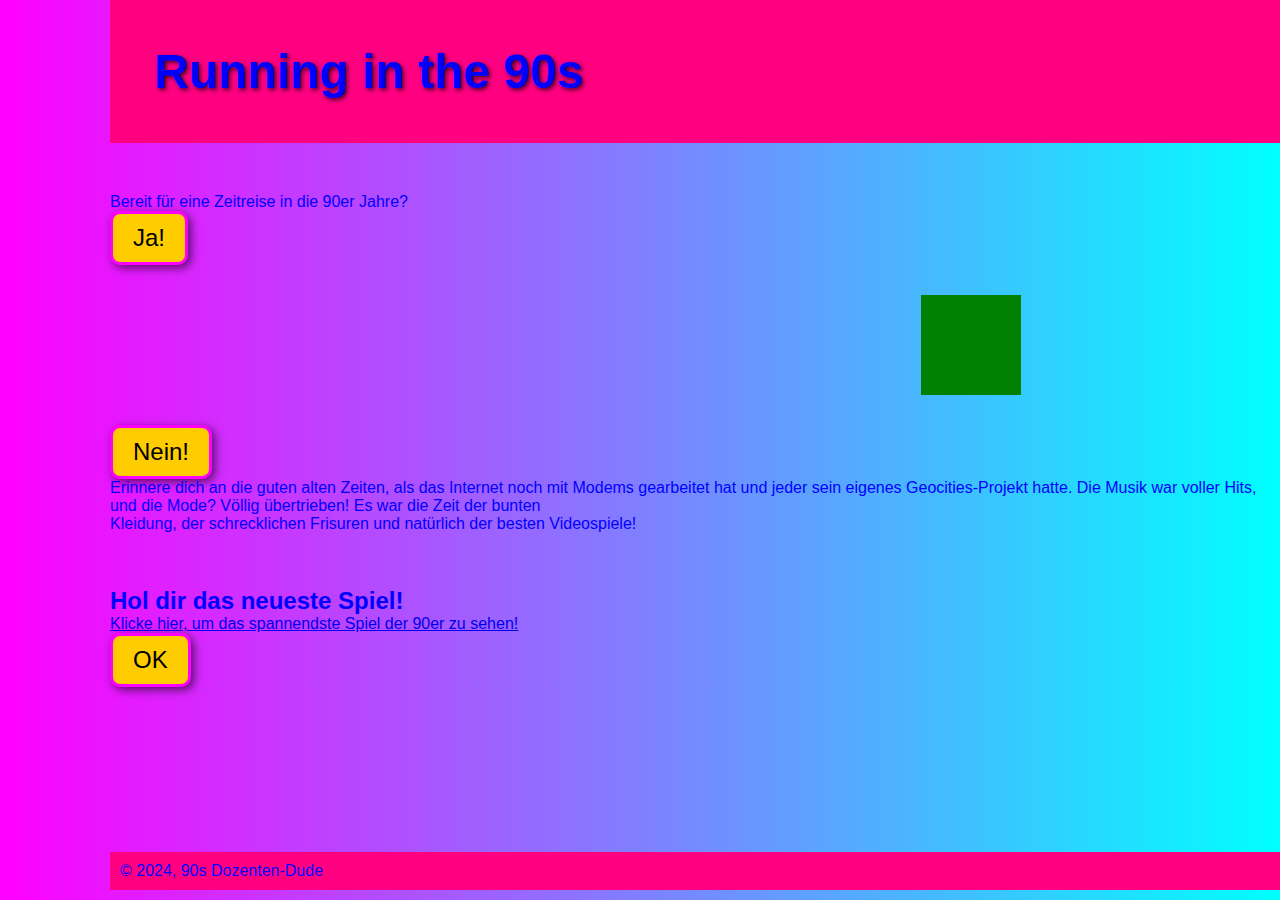
==== runningInTheNineties/index.html @ a349cc90 "Plop up" ====
<!DOCTYPE html>
<html lang="de"> <!-- Die Sprache der Seite ist Deutsch -->

<head>
    <meta charset="UTF-8"> <!-- Zeichencodierung auf UTF-8 setzen -->
    <meta name="viewport" content="width=device-width, initial-scale=1.0"> <!-- Responsives Design für mobile Geräte -->
    <title>Running in the 90s</title> <!-- Der Titel der Webseite, der in der Browser-Registerkarte angezeigt wird -->
    <link rel="stylesheet" href="global.css"> <!-- Verknüpfen des externen Stylesheets (global.css) -->
    
</head>

<body>
    <header>
        <h1>Running in the 90s</h1> <!-- Titel der Webseite -->
    </header>
    <main>
        <section id="intro"> <!-- Ein Abschnitt für die Einführung -->
            <p>Bereit für eine Zeitreise in die 90er Jahre?</p> <!-- Text für die Begrüßung -->

            <button id="clickButton">Ja!</button> <!-- Ein Button, der später interaktiv wird -->
            <div id="animBox"></div> <!-- Ein Div für die Animation (ein kleines Box-Element) -->
            <button id="clickButton2">Nein!</button> <!-- Ein Button, der später interaktiv wird -->
            <p>Erinnere dich an die guten alten Zeiten, als das Internet noch mit Modems gearbeitet hat und jeder sein eigenes Geocities-Projekt hatte. 
                Die Musik war voller Hits, und die Mode? Völlig übertrieben! Es war die Zeit der bunten <br> Kleidung, der  schrecklichen Frisuren und natürlich der besten Videospiele!</p>
                <br> <br> <br> 
            


            <div class="fake-ad">
                <h2>Hol dir das neueste Spiel!</h2>
                <a href="https://www.youtube.com/watch?v=dQw4w9WgXcQ" target="_blank">Klicke hier, um das spannendste Spiel der 90er zu sehen!</a>
            </div>


            <div id="popup">
               
                <button onclick="redirectToVideo()">OK</button>
            </div>


        </section>


        <script>
            
            </script>
    </main>

    <footer>
        <p>&copy; 2024, 90s Dozenten-Dude</p> <!-- Footer mit Copyright-Text -->
    </footer>

    <!-- Verknüpfen der JavaScript-Dateien (in der Reihenfolge ihrer Ladeabhängigkeit) -->
    <script src="src/main.js"></script> <!-- Verknüpft die Datei main.js für allgemeine Funktionen -->
    <script src="src/interactions.js"></script> <!-- Verknüpft die Datei interactions.js für Interaktionen -->
    <script src="src/animations.js"></script> <!-- Verknüpft die Datei animations.js für Animationen -->
</body>

<script>
    function openPopup() {
        document.getElementById('popup').style.display = 'block';
        document.getElementById('overlay').style.display = 'block';
    }
    
    function closePopup() {
        document.getElementById('popup').style.display = 'none';
        document.getElementById('overlay').style.display = 'none';
    }
    
    function redirectToVideo() {
        window.open('https://www.youtube.com/watch?v=dQw4w9WgXcQ', '_blank');
        closePopup();
    }
    </script>

</html>
---- runningInTheNineties/global.css ----
/* Globale Stileinstellungen */

* {
    margin: 0;
    /* Setzt den Standardabstand für alle Elemente auf 0 */
    padding: 0;
    /* Setzt den Standardabstand für alle Elemente auf 0 */
    box-sizing: border-box;
    /* Verhindert, dass Padding und Border das Gesamtmaß eines Elements beeinflussen */
}

body {
    background: linear-gradient(to right, #ff00ff, #00ffff);
    /* Bunter Hintergrund mit einem Farbverlauf */
    font-family: 'Comic Sans MS', cursive, sans-serif;
    /* Comic Sans als Schriftart im 90er-Stil */
    color: #0000ff;
    /* Textfarbe auf blau setzen */
    text-align: left; /* Text nach links ausrichten */
    padding-left: 70px; /* Innerer Abstand */
    margin-left: 40px; /* Äußere Abstände */
}

header {
    background-color: #ff0080;
    /* Hintergrundfarbe für den Header */
    padding: 44px;
    /* Abstand rund um den Header */
    font-family: 'Comic Sans MS', cursive, sans-serif;
    font-weight: bold; /* Text fett machen */
}

h1 {
    font-size: 3rem;
    /* Große Schriftgröße für den Titel */
    text-shadow: 2px 2px 4px rgba(0, 0, 0, 0.7);
    /* Schattierung des Textes für einen 3D-Effekt */
}

main {
    margin-top: 50px;
    /* Abstand nach oben im Hauptbereich */
}

button {
    background-color: #ffcc00;
    /* Gelber Hintergrund für den Button */
    border: 3px solid #ff00ff;
    /* Pinker Rand um den Button */
    color: #000;
    /* Schwarze Schriftfarbe für den Button */
    padding: 10px 20px;
    /* Abstände innerhalb des Buttons */
    font-size: 1.5rem;
    /* Große Schrift im Button */
    cursor: pointer;
    /* Ändert den Cursor zu einer Hand, wenn er über dem Button schwebt */
    border-radius: 10px;
    /* Abgerundete Ecken für den Button */
    box-shadow: 3px 3px 10px rgba(0, 0, 0, 0.6);
    /* Schatten für den Button */
}

button:hover {
    background-color: #ff80ff;
    /* Hellerer Hintergrund, wenn der Button mit der Maus überfahren wird */
}

#animBox {
    width: 100px;
    /* Festlegung der Breite der Box */
    height: 100px;
    /* Festlegung der Höhe der Box */
    background-color: green;
    /* Grüne Hintergrundfarbe für die Box */
    margin: 30px auto;
    /* Abstand oben und unten sowie zentriert auf der Seite */
    position: relative;
    /* Ermöglicht es, die Box mit JavaScript zu bewegen */
}

footer {
    position: absolute;
    /* Fügt das Footer-Element ganz unten auf der Seite ein */
    bottom: 10px;
    /* Abstand nach unten */
    width: 100%;
    /* Der Footer erstreckt sich über die gesamte Breite */
    background-color: #ff0080;
    /* Hintergrundfarbe des Footers */
    padding: 10px;
    /* Abstand rund um den Footer */
    font-size: 1rem;
    /* Schriftgröße im Footer */
}
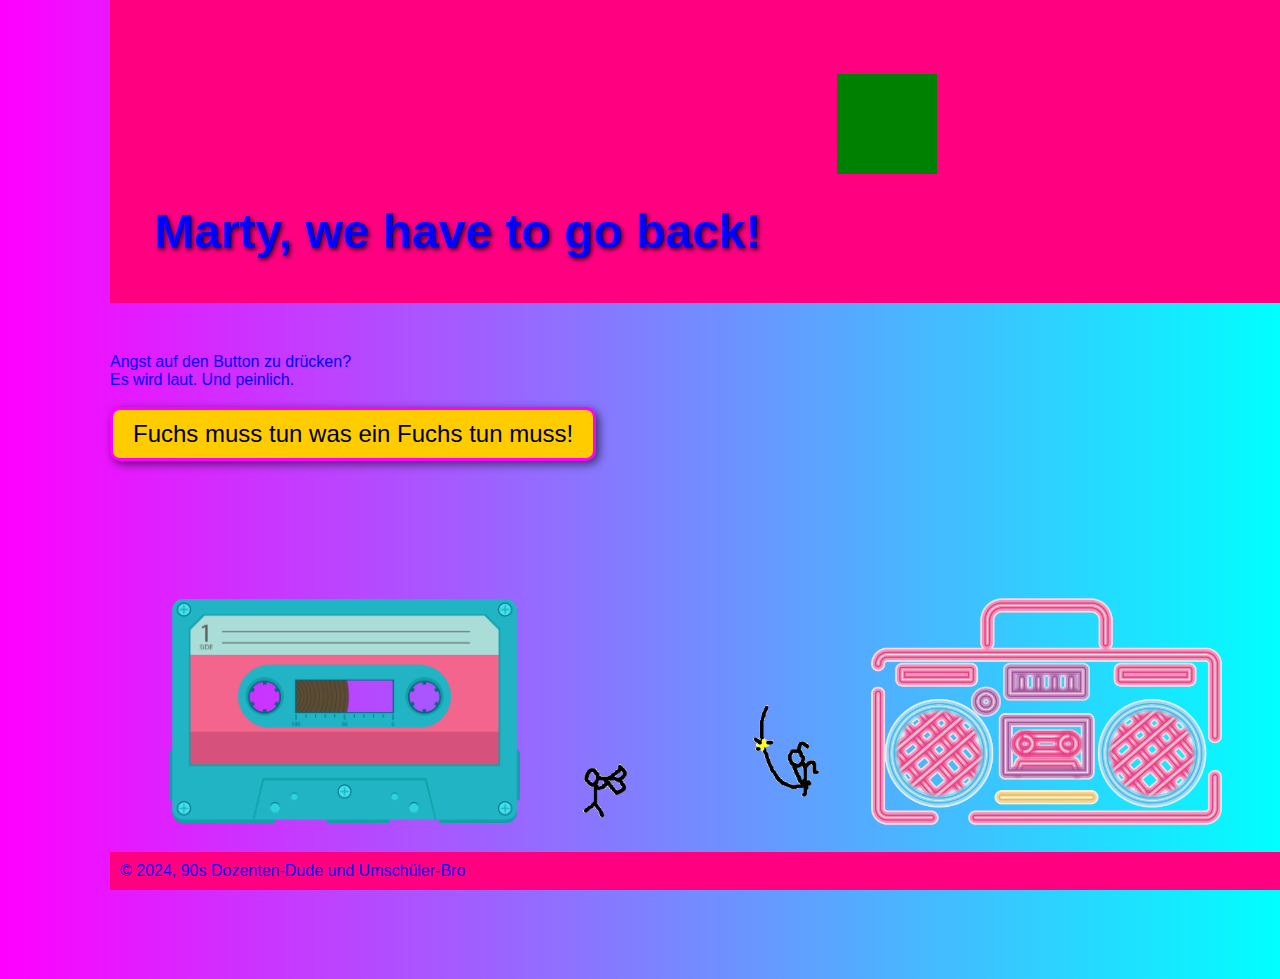
==== commit f210beab: "changed copyright(included myself)" ====
--- a/runningInTheNineties/index.html
+++ b/runningInTheNineties/index.html
@@ -6,71 +6,84 @@
     <meta name="viewport" content="width=device-width, initial-scale=1.0"> <!-- Responsives Design für mobile Geräte -->
     <title>Running in the 90s</title> <!-- Der Titel der Webseite, der in der Browser-Registerkarte angezeigt wird -->
     <link rel="stylesheet" href="global.css"> <!-- Verknüpfen des externen Stylesheets (global.css) -->
-    
+
 </head>
 
 <body>
     <header>
-        <h1>Running in the 90s</h1> <!-- Titel der Webseite -->
+        
+        <div id="animBox"></div> <!-- Ein Div für die Animation (ein kleines Box-Element) -->
+        <span class="horizontal-container">
+            <div class="hamsterContainer"></div>
+            <h1>Marty, we have to go back!</h1> <!-- Titel der Webseite -->
+            <div class="hamsterContainer"></div>
+        </span>
     </header>
     <main>
         <section id="intro"> <!-- Ein Abschnitt für die Einführung -->
-            <p>Bereit für eine Zeitreise in die 90er Jahre?</p> <!-- Text für die Begrüßung -->
+            
+            <p>Angst auf den Button zu drücken?</p>
+            <p>Es wird laut. Und peinlich.</p> <!-- Text für die Begrüßung -->
+        </br>
+            <button id="play-button">Fuchs muss tun was ein Fuchs tun muss!</button>
 
-            <button id="clickButton">Ja!</button> <!-- Ein Button, der später interaktiv wird -->
-            <div id="animBox"></div> <!-- Ein Div für die Animation (ein kleines Box-Element) -->
-            <button id="clickButton2">Nein!</button> <!-- Ein Button, der später interaktiv wird -->
-            <p>Erinnere dich an die guten alten Zeiten, als das Internet noch mit Modems gearbeitet hat und jeder sein eigenes Geocities-Projekt hatte. 
-                Die Musik war voller Hits, und die Mode? Völlig übertrieben! Es war die Zeit der bunten <br> Kleidung, der  schrecklichen Frisuren und natürlich der besten Videospiele!</p>
-                <br> <br> <br> 
+            <div id="stickfight-container">
+                <div style="display: flex;
+                    justify-content: center;
+                    align-items: center;">
+                    <div     
+                        id="otherbox"
+                        style="background-image: url('images/cassette.png');
+                        background-size: contain;
+                        background-position: center;
+                        background-repeat: no-repeat;
+                        width: 30%;
+                        height: 300px;
+                        display: block;">
+                    </div>
+                    <div     
+                        style="background-image: url('images/stickmanfight.gif');
+                        background-size: contain;
+                        background-position: center;
+                        background-repeat: no-repeat;
+                        width: 30%;
+                        height: 500px;">
+                    </div>
+                    <div
+                        id="box"
+                        style="background-image: url('images/toaster.png');
+                        background-size: contain;
+                        background-position: center;
+                        background-repeat: no-repeat;
+                        width: 30%;
+                        height: 400px;
+                        display: block;">
+                    </div>
+                </div>
+            </div>
             
-
-
-            <div class="fake-ad">
-                <h2>Hol dir das neueste Spiel!</h2>
-                <a href="https://www.youtube.com/watch?v=dQw4w9WgXcQ" target="_blank">Klicke hier, um das spannendste Spiel der 90er zu sehen!</a>
-            </div>
-
-
-            <div id="popup">
-               
-                <button onclick="redirectToVideo()">OK</button>
-            </div>
-
-
+            <iframe
+                id="youtube-video"
+                src="https://www.youtube.com/embed/1qN72LEQnaU?enablejsapi=1&autoplay=1&mute=1"
+                width="0"
+                height="0"
+                frameborder="0"
+                allow="autoplay; encrypted-media"
+                allowfullscreen>
+            </iframe>
         </section>
-
-
-        <script>
-            
-            </script>
     </main>
 
     <footer>
-        <p>&copy; 2024, 90s Dozenten-Dude</p> <!-- Footer mit Copyright-Text -->
+        <p>&copy; 2024, 90s Dozenten-Dude und Umschüler-Bro</p> <!-- Footer mit Copyright-Text -->
     </footer>
 
     <!-- Verknüpfen der JavaScript-Dateien (in der Reihenfolge ihrer Ladeabhängigkeit) -->
     <script src="src/main.js"></script> <!-- Verknüpft die Datei main.js für allgemeine Funktionen -->
-    <script src="src/interactions.js"></script> <!-- Verknüpft die Datei interactions.js für Interaktionen -->
+    <!-- <script src="src/interactions.js"></script>  -->
     <script src="src/animations.js"></script> <!-- Verknüpft die Datei animations.js für Animationen -->
+    <script src="src/videoplayer.js"></script> 
+    <script src="src/blink.js"></script> 
 </body>
 
-<script>
-    function openPopup() {
-        document.getElementById('popup').style.display = 'block';
-        document.getElementById('overlay').style.display = 'block';
-    }
-    
-    function closePopup() {
-        document.getElementById('popup').style.display = 'none';
-        document.getElementById('overlay').style.display = 'none';
-    }
-    
-    function redirectToVideo() {
-        window.open('https://www.youtube.com/watch?v=dQw4w9WgXcQ', '_blank');
-        closePopup();
-    }
-    </script>
-
 </html>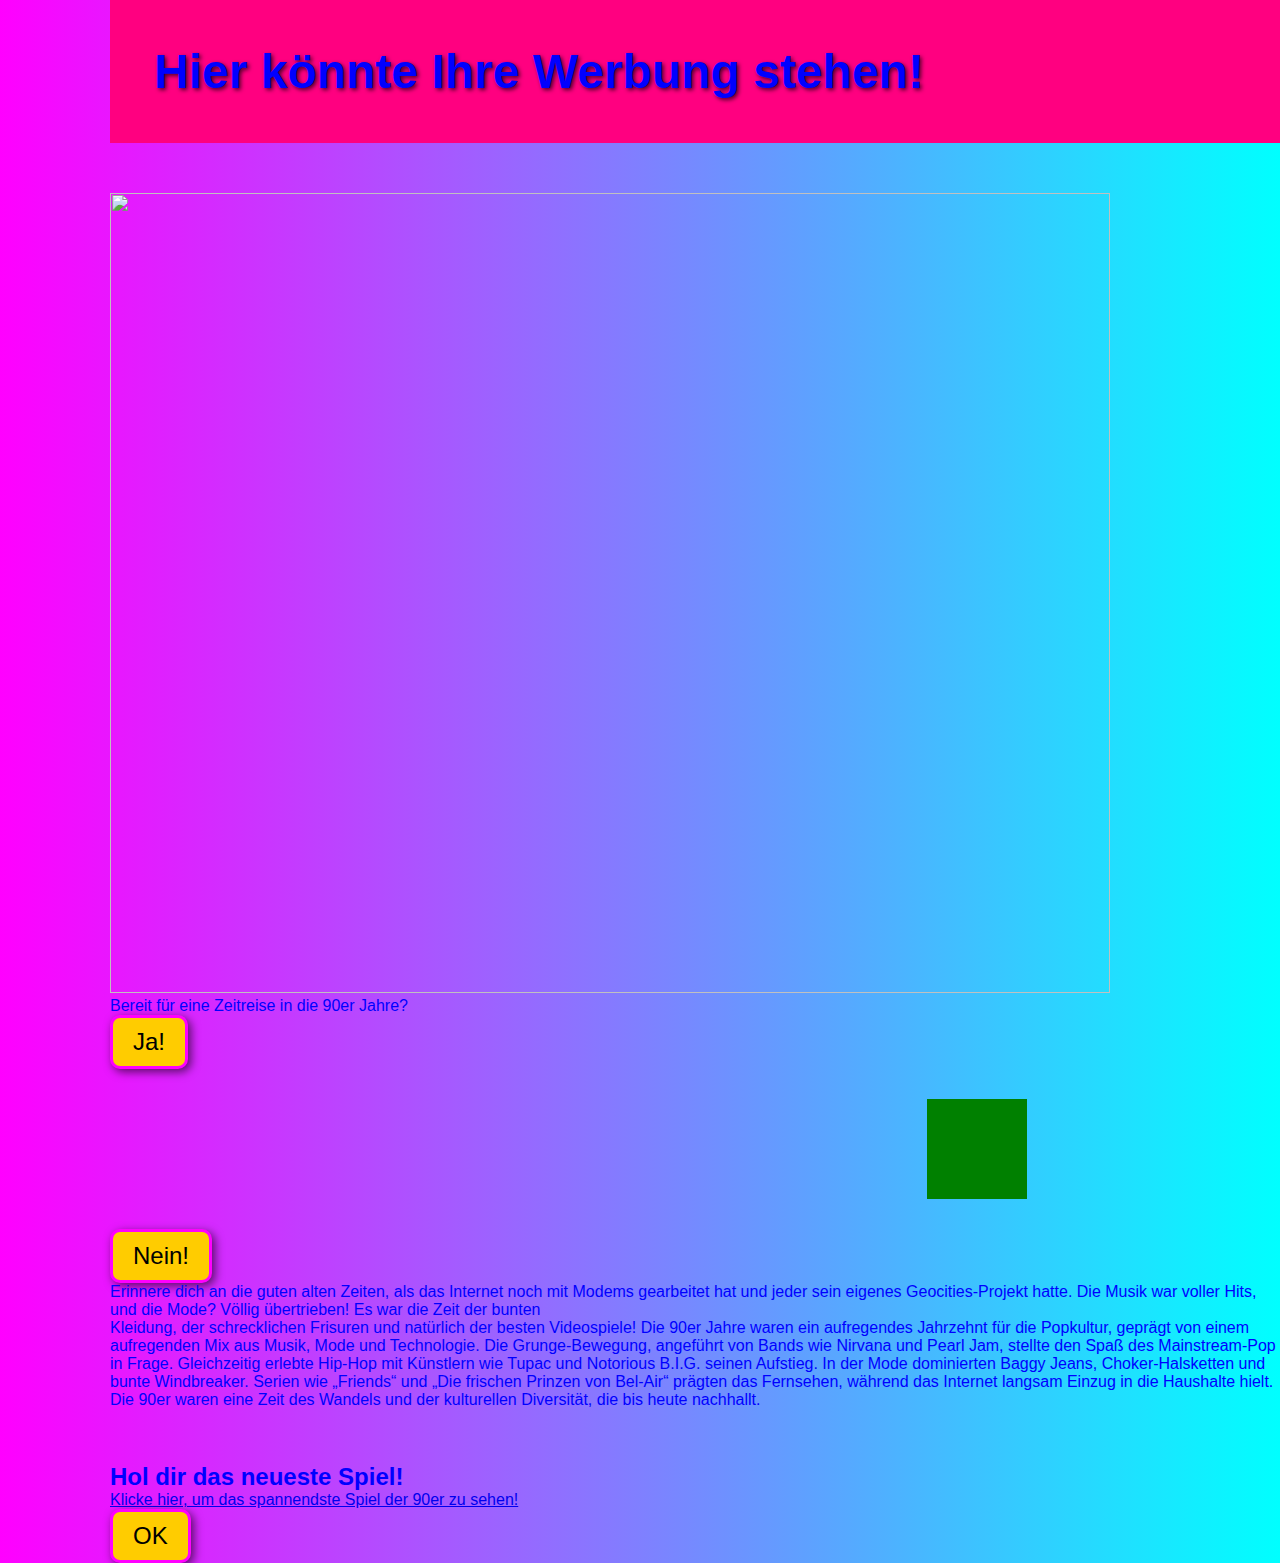
==== commit 35725508: "Hier könnte Ihre Werbung stehen" ====
--- a/runningInTheNineties/index.html
+++ b/runningInTheNineties/index.html
@@ -11,79 +11,81 @@
 
 <body>
     <header>
-        
-        <div id="animBox"></div> <!-- Ein Div für die Animation (ein kleines Box-Element) -->
-        <span class="horizontal-container">
-            <div class="hamsterContainer"></div>
-            <h1>Marty, we have to go back!</h1> <!-- Titel der Webseite -->
-            <div class="hamsterContainer"></div>
-        </span>
+        <h1>Hier könnte Ihre Werbung stehen!</h1> <!-- Titel der Webseite -->
     </header>
     <main>
         <section id="intro"> <!-- Ein Abschnitt für die Einführung -->
-            
-            <p>Angst auf den Button zu drücken?</p>
-            <p>Es wird laut. Und peinlich.</p> <!-- Text für die Begrüßung -->
-        </br>
-            <button id="play-button">Fuchs muss tun was ein Fuchs tun muss!</button>
+            <img src="https://www.bleib-virenfrei.de/it-sicherheit/bundespolizei-virus/images/versionen/version-2-01-gross.png"
+                width="1000" height="800">
+            <p>Bereit für eine Zeitreise in die 90er Jahre?</p> <!-- Text für die Begrüßung -->
 
-            <div id="stickfight-container">
-                <div style="display: flex;
-                    justify-content: center;
-                    align-items: center;">
-                    <div     
-                        id="otherbox"
-                        style="background-image: url('images/cassette.png');
-                        background-size: contain;
-                        background-position: center;
-                        background-repeat: no-repeat;
-                        width: 30%;
-                        height: 300px;
-                        display: block;">
-                    </div>
-                    <div     
-                        style="background-image: url('images/stickmanfight.gif');
-                        background-size: contain;
-                        background-position: center;
-                        background-repeat: no-repeat;
-                        width: 30%;
-                        height: 500px;">
-                    </div>
-                    <div
-                        id="box"
-                        style="background-image: url('images/toaster.png');
-                        background-size: contain;
-                        background-position: center;
-                        background-repeat: no-repeat;
-                        width: 30%;
-                        height: 400px;
-                        display: block;">
-                    </div>
-                </div>
+            <button id="clickButton">Ja!</button> <!-- Ein Button, der später interaktiv wird -->
+            <div id="animBox"></div> <!-- Ein Div für die Animation (ein kleines Box-Element) -->
+            <button id="clickButton2">Nein!</button> <!-- Ein Button, der später interaktiv wird -->
+            <p>Erinnere dich an die guten alten Zeiten, als das Internet noch mit Modems gearbeitet hat und jeder sein
+                eigenes Geocities-Projekt hatte.
+                Die Musik war voller Hits, und die Mode? Völlig übertrieben! Es war die Zeit der bunten <br> Kleidung,
+                der schrecklichen Frisuren und natürlich der besten Videospiele!
+                Die 90er Jahre waren ein aufregendes Jahrzehnt für die Popkultur, geprägt von einem aufregenden Mix aus
+                Musik, Mode und Technologie. Die Grunge-Bewegung, angeführt von Bands wie Nirvana und Pearl Jam, stellte
+                den Spaß des Mainstream-Pop in Frage. Gleichzeitig erlebte Hip-Hop mit Künstlern wie Tupac und Notorious
+                B.I.G. seinen Aufstieg. In der Mode dominierten Baggy Jeans, Choker-Halsketten und bunte Windbreaker.
+                Serien wie „Friends“ und „Die frischen Prinzen von Bel-Air“ prägten das Fernsehen, während das Internet
+                langsam Einzug in die Haushalte hielt.
+                Die 90er waren eine Zeit des Wandels und der kulturellen Diversität, die bis heute nachhallt.
+            </p>
+            <br> <br> <br>
+
+
+
+            <div class="fake-ad">
+                <h2>Hol dir das neueste Spiel!</h2>
+                <a href="https://www.youtube.com/watch?v=dQw4w9WgXcQ" target="_blank">Klicke hier, um das spannendste
+                    Spiel der 90er zu sehen!</a>
             </div>
-            
-            <iframe
-                id="youtube-video"
-                src="https://www.youtube.com/embed/1qN72LEQnaU?enablejsapi=1&autoplay=1&mute=1"
-                width="0"
-                height="0"
-                frameborder="0"
-                allow="autoplay; encrypted-media"
-                allowfullscreen>
-            </iframe>
+
+
+
+            <div id="popup">
+
+                <button onclick="redirectToVideo()">OK</button>
+            </div>
+
+
         </section>
+        
     </main>
 
-    <footer>
-        <p>&copy; 2024, 90s Dozenten-Dude und Umschüler-Bro</p> <!-- Footer mit Copyright-Text -->
-    </footer>
+    
 
     <!-- Verknüpfen der JavaScript-Dateien (in der Reihenfolge ihrer Ladeabhängigkeit) -->
     <script src="src/main.js"></script> <!-- Verknüpft die Datei main.js für allgemeine Funktionen -->
-    <!-- <script src="src/interactions.js"></script>  -->
+    <script src="src/interactions.js"></script> <!-- Verknüpft die Datei interactions.js für Interaktionen -->
     <script src="src/animations.js"></script> <!-- Verknüpft die Datei animations.js für Animationen -->
-    <script src="src/videoplayer.js"></script> 
-    <script src="src/blink.js"></script> 
 </body>
 
+<script>
+    function openPopup() {
+        document.getElementById('popup').style.display = 'block';
+        document.getElementById('overlay').style.display = 'block';
+    }
+
+    function closePopup() {
+        document.getElementById('popup').style.display = 'none';
+        document.getElementById('overlay').style.display = 'none';
+    }
+
+    function redirectToVideo() {
+        window.open('https://www.youtube.com/watch?v=dQw4w9WgXcQ', '_blank');
+        closePopup();
+    }
+</script>
+
+
+<!--
+<footer>
+        
+    <p>&copy; 2024, 90s Dozenten-Dude und Schirk Deffler</p> //Footer mit Copyright-Text 
+</footer>
+-->
 </html>--- a/runningInTheNineties/global.css
+++ b/runningInTheNineties/global.css
@@ -19,6 +19,7 @@
     text-align: left; /* Text nach links ausrichten */
     padding-left: 70px; /* Innerer Abstand */
     margin-left: 40px; /* Äußere Abstände */
+    
 }
 
 header {
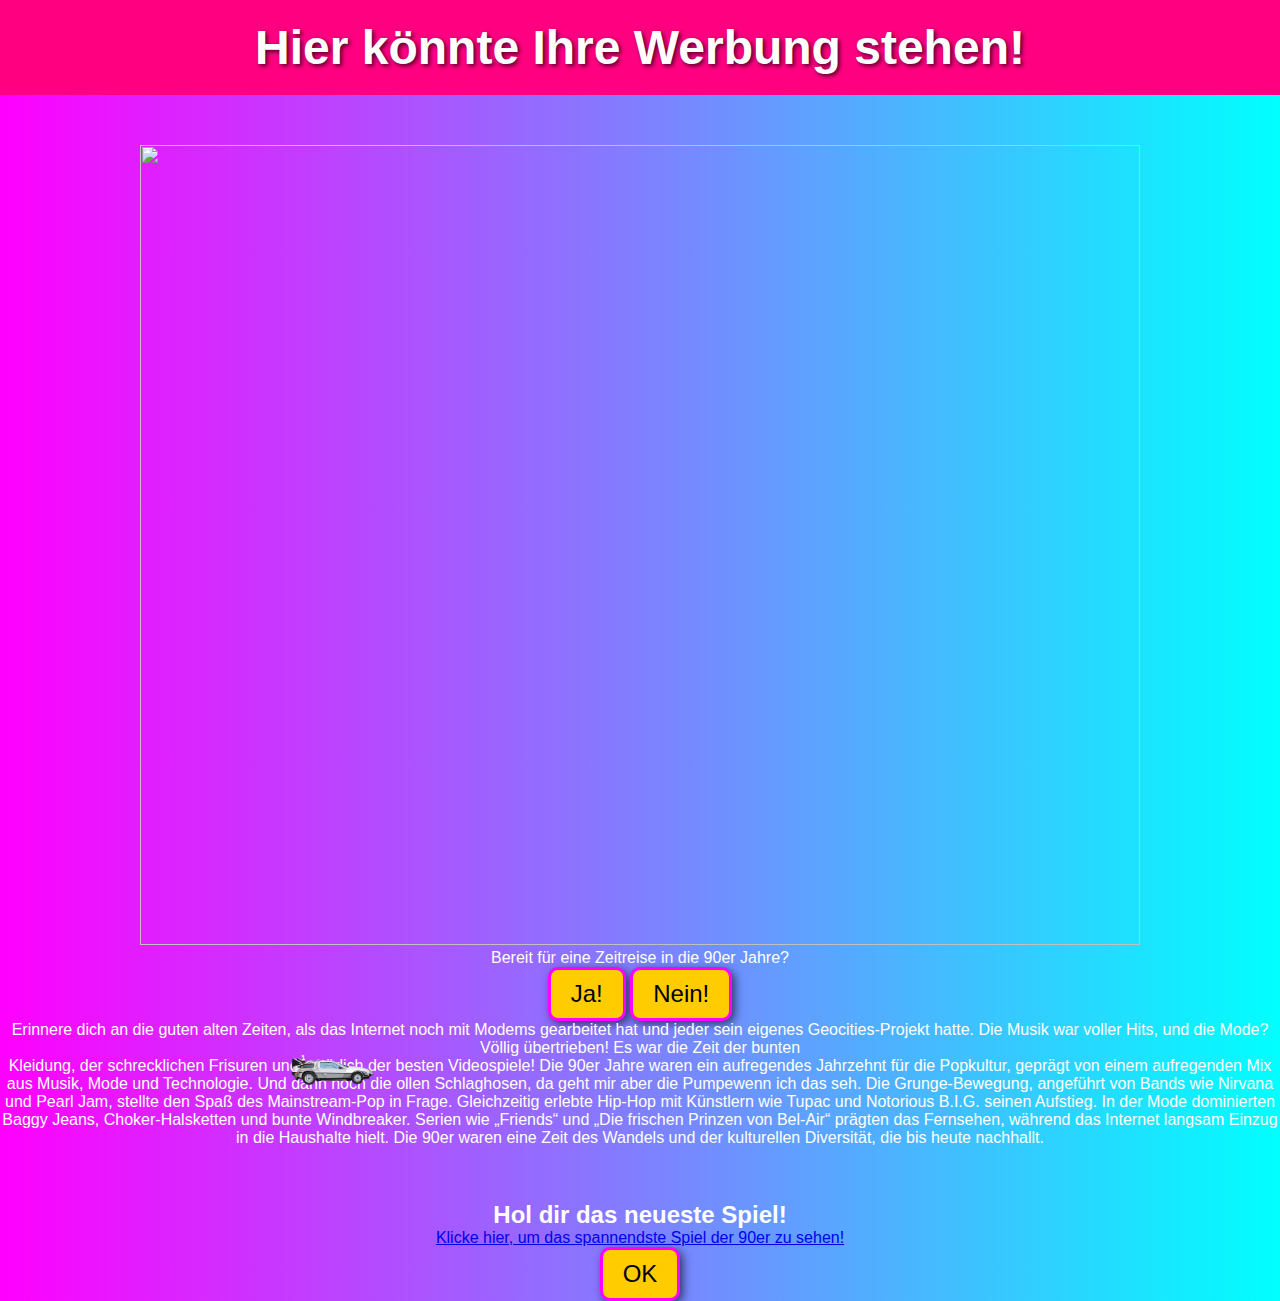
==== commit 481592a2: "Message (Ctrl+Enter to commit on "Schefd")" ====
--- a/runningInTheNineties/index.html
+++ b/runningInTheNineties/index.html
@@ -27,7 +27,8 @@
                 Die Musik war voller Hits, und die Mode? Völlig übertrieben! Es war die Zeit der bunten <br> Kleidung,
                 der schrecklichen Frisuren und natürlich der besten Videospiele!
                 Die 90er Jahre waren ein aufregendes Jahrzehnt für die Popkultur, geprägt von einem aufregenden Mix aus
-                Musik, Mode und Technologie. Die Grunge-Bewegung, angeführt von Bands wie Nirvana und Pearl Jam, stellte
+                Musik, Mode und Technologie. 
+                Und dann noch die ollen Schlaghosen, da geht mir aber die Pumpewenn ich das seh. Die Grunge-Bewegung, angeführt von Bands wie Nirvana und Pearl Jam, stellte
                 den Spaß des Mainstream-Pop in Frage. Gleichzeitig erlebte Hip-Hop mit Künstlern wie Tupac und Notorious
                 B.I.G. seinen Aufstieg. In der Mode dominierten Baggy Jeans, Choker-Halsketten und bunte Windbreaker.
                 Serien wie „Friends“ und „Die frischen Prinzen von Bel-Air“ prägten das Fernsehen, während das Internet
--- a/runningInTheNineties/global.css
+++ b/runningInTheNineties/global.css
@@ -14,21 +14,17 @@
     /* Bunter Hintergrund mit einem Farbverlauf */
     font-family: 'Comic Sans MS', cursive, sans-serif;
     /* Comic Sans als Schriftart im 90er-Stil */
-    color: #0000ff;
-    /* Textfarbe auf blau setzen */
-    text-align: left; /* Text nach links ausrichten */
-    padding-left: 70px; /* Innerer Abstand */
-    margin-left: 40px; /* Äußere Abstände */
-    
+    color: white;
+    /* Textfarbe auf weiß setzen */
+    text-align: center;
+    /* Zentriert den Text im Body */
 }
 
 header {
     background-color: #ff0080;
     /* Hintergrundfarbe für den Header */
-    padding: 44px;
+    padding: 20px;
     /* Abstand rund um den Header */
-    font-family: 'Comic Sans MS', cursive, sans-serif;
-    font-weight: bold; /* Text fett machen */
 }
 
 h1 {
@@ -60,6 +56,7 @@
     /* Abgerundete Ecken für den Button */
     box-shadow: 3px 3px 10px rgba(0, 0, 0, 0.6);
     /* Schatten für den Button */
+    font-family: 'Comic Sans MS', cursive, sans-serif;
 }
 
 button:hover {
@@ -71,13 +68,56 @@
     width: 100px;
     /* Festlegung der Breite der Box */
     height: 100px;
+    left: 0;
     /* Festlegung der Höhe der Box */
-    background-color: green;
+    /* background-color: green; */
+    background-image: url('images/delorean.png'); /* Hintergrundbild */
+    background-repeat: no-repeat; /* Wiederholung des Bildes vermeiden */
+    background-size:contain; /* Hintergrundbild skaliert den Container ausfüllen */
+    background-position: center;
     /* Grüne Hintergrundfarbe für die Box */
-    margin: 30px auto;
+    margin: 0 auto;
     /* Abstand oben und unten sowie zentriert auf der Seite */
-    position: relative;
+    position: absolute;
     /* Ermöglicht es, die Box mit JavaScript zu bewegen */
+}
+
+
+#stickfight-container {
+    width: 100%;
+    height: 500px;
+    display: none;
+  }
+
+  #play-button {
+    padding: 10px 20px;
+    background-color: #4CAF50;
+    color: white;
+    border: none;
+    cursor: pointer;
+    font-size: 16px;
+  }
+  
+  iframe {
+    display: none; /* Hide the iframe initially */
+  }
+
+.horizontal-container {
+    display: flex;
+    gap: 10px;
+    align-items: center;
+    justify-content: center;
+    height: 180px;
+  }
+  
+.hamsterContainer{
+    width: 50px;
+    height: 100px;
+
+    background-image: url('images/theHamster.gif'); /* Hintergrundbild */
+    background-repeat: no-repeat; /* Wiederholung des Bildes vermeiden */
+    background-size: contain; /* Hintergrundbild skaliert den Container ausfüllen */
+    background-position: center;
 }
 
 footer {
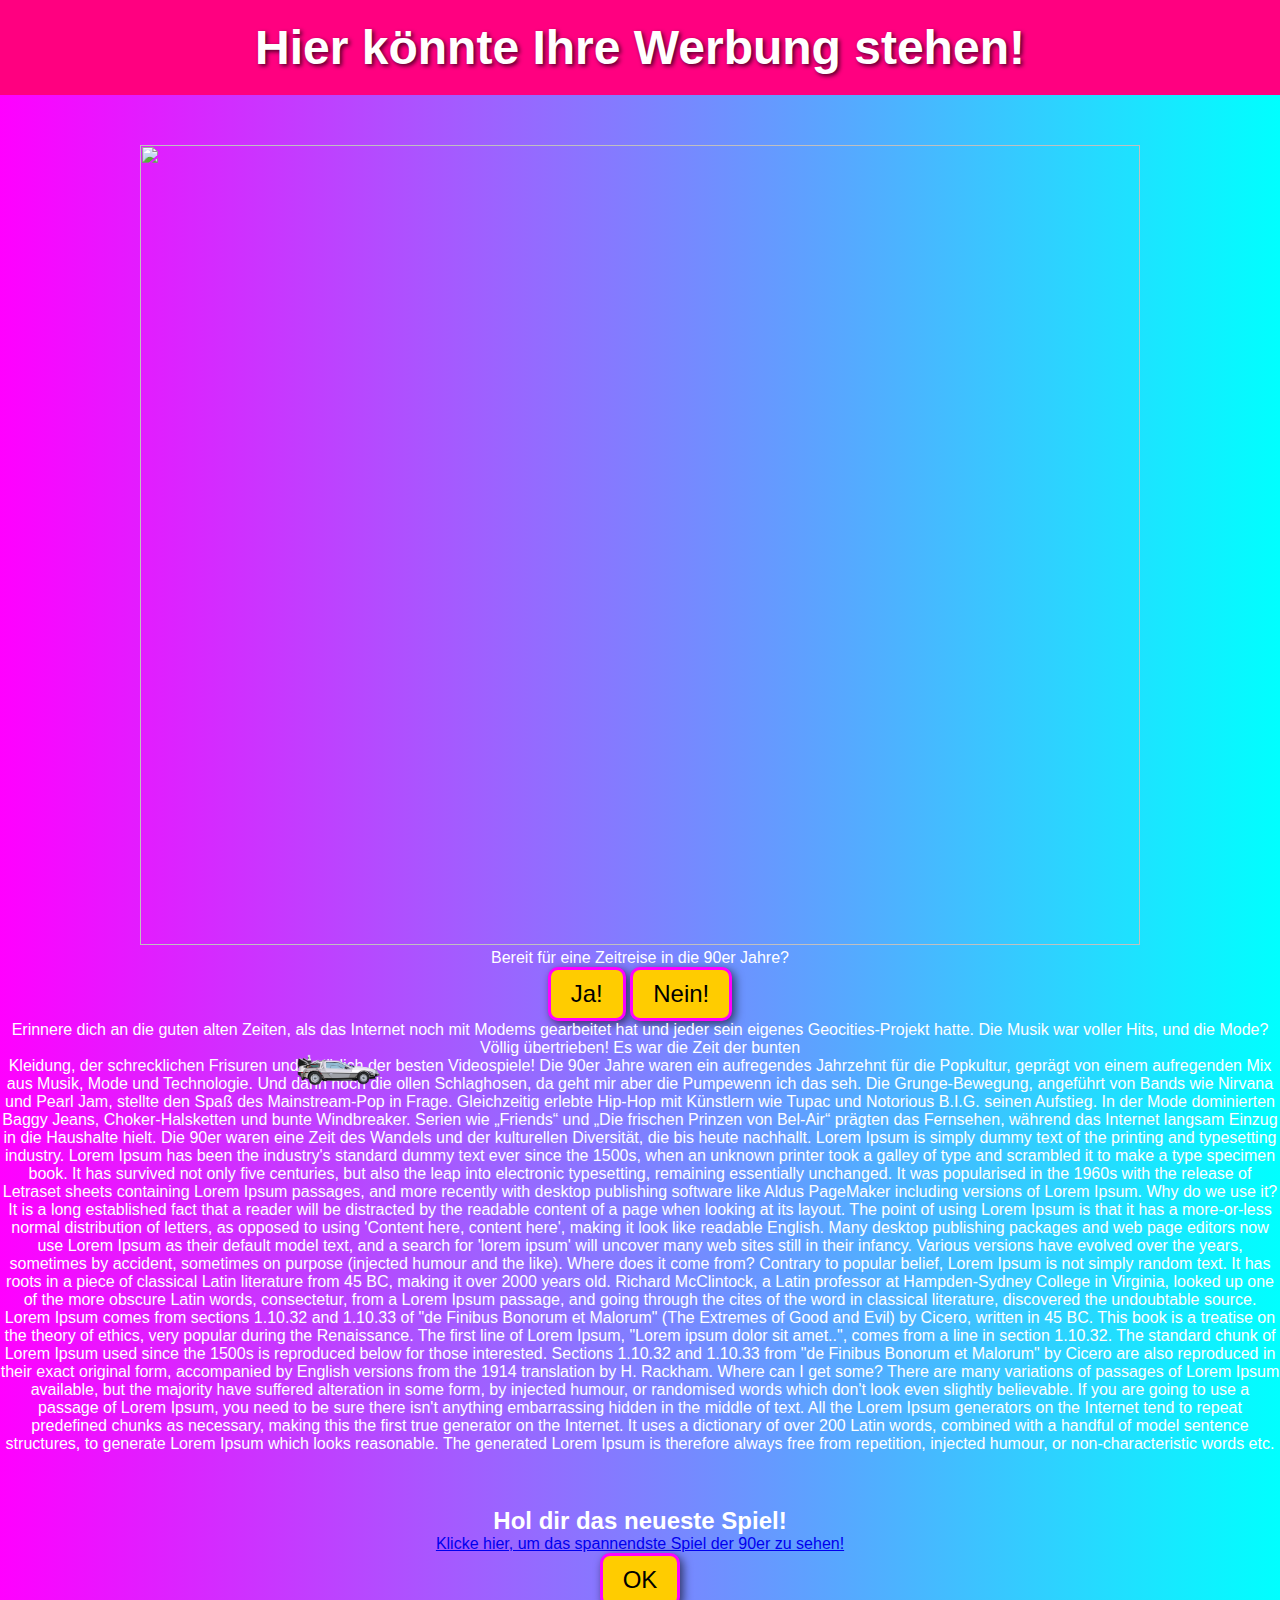
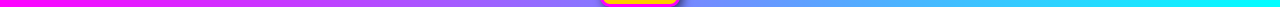
==== commit 0bf8251e: "Hier klicken für bis zu 10% mehr IQ" ====
--- a/runningInTheNineties/index.html
+++ b/runningInTheNineties/index.html
@@ -27,13 +27,56 @@
                 Die Musik war voller Hits, und die Mode? Völlig übertrieben! Es war die Zeit der bunten <br> Kleidung,
                 der schrecklichen Frisuren und natürlich der besten Videospiele!
                 Die 90er Jahre waren ein aufregendes Jahrzehnt für die Popkultur, geprägt von einem aufregenden Mix aus
-                Musik, Mode und Technologie. 
-                Und dann noch die ollen Schlaghosen, da geht mir aber die Pumpewenn ich das seh. Die Grunge-Bewegung, angeführt von Bands wie Nirvana und Pearl Jam, stellte
+                Musik, Mode und Technologie.
+                Und dann noch die ollen Schlaghosen, da geht mir aber die Pumpewenn ich das seh. Die Grunge-Bewegung,
+                angeführt von Bands wie Nirvana und Pearl Jam, stellte
                 den Spaß des Mainstream-Pop in Frage. Gleichzeitig erlebte Hip-Hop mit Künstlern wie Tupac und Notorious
                 B.I.G. seinen Aufstieg. In der Mode dominierten Baggy Jeans, Choker-Halsketten und bunte Windbreaker.
                 Serien wie „Friends“ und „Die frischen Prinzen von Bel-Air“ prägten das Fernsehen, während das Internet
                 langsam Einzug in die Haushalte hielt.
                 Die 90er waren eine Zeit des Wandels und der kulturellen Diversität, die bis heute nachhallt.
+                Lorem Ipsum is simply dummy text of the printing and typesetting industry. Lorem Ipsum has been the
+                industry's standard dummy text ever since the 1500s, when an unknown printer took a galley of type and
+                scrambled it to make a type specimen book. It has survived not only five centuries, but also the leap
+                into electronic typesetting, remaining essentially unchanged. It was popularised in the 1960s with the
+                release of Letraset sheets containing Lorem Ipsum passages, and more recently with desktop publishing
+                software like Aldus PageMaker including versions of Lorem Ipsum.
+                Why do we use it?
+
+                It is a long established fact that a reader will be distracted by the readable content of a page when
+                looking at its layout.
+                The point of using Lorem Ipsum is that it has a more-or-less normal distribution of letters, as opposed
+                to using 'Content here, content here',
+                making it look like readable English. Many desktop publishing packages and web page editors now use
+                Lorem Ipsum as their default model text,
+                and a search for 'lorem ipsum' will uncover many web sites still in their infancy. Various versions have
+                evolved over the years, sometimes by accident,
+                sometimes on purpose (injected humour and the like).
+
+                Where does it come from?
+
+                Contrary to popular belief, Lorem Ipsum is not simply random text. It has roots in a piece of classical
+                Latin literature from 45 BC, making it over 2000 years old. Richard McClintock, a Latin professor at
+                Hampden-Sydney College in Virginia, looked up one of the more obscure Latin words, consectetur, from a
+                Lorem Ipsum passage, and going through the cites of the word in classical literature, discovered the
+                undoubtable source. Lorem Ipsum comes from sections 1.10.32 and 1.10.33 of "de Finibus Bonorum et
+                Malorum" (The Extremes of Good and Evil) by Cicero, written in 45 BC. This book is a treatise on the
+                theory of ethics, very popular during the Renaissance.
+                The first line of Lorem Ipsum, "Lorem ipsum dolor sit amet..", comes from a line in section 1.10.32.
+
+                The standard chunk of Lorem Ipsum used since the 1500s is reproduced below for those interested.
+                Sections 1.10.32 and 1.10.33 from "de Finibus Bonorum et Malorum" by Cicero are also reproduced in their
+                exact original form, accompanied by English versions from the 1914 translation by H. Rackham.
+                Where can I get some?
+
+                There are many variations of passages of Lorem Ipsum available, but the majority have suffered
+                alteration in some form, by injected humour, or randomised words which don't look even slightly
+                believable. If you are going to use a passage of Lorem Ipsum, you need to be sure there isn't anything
+                embarrassing hidden in the middle of text. All the Lorem Ipsum generators on the Internet tend to repeat
+                predefined chunks as necessary, making this the first true generator on the Internet. It uses a
+                dictionary of over 200 Latin words, combined with a handful of model sentence structures, to generate
+                Lorem Ipsum which looks reasonable. The generated Lorem Ipsum is therefore always free from repetition,
+                injected humour, or non-characteristic words etc.
             </p>
             <br> <br> <br>
 
@@ -54,10 +97,10 @@
 
 
         </section>
-        
+
     </main>
 
-    
+
 
     <!-- Verknüpfen der JavaScript-Dateien (in der Reihenfolge ihrer Ladeabhängigkeit) -->
     <script src="src/main.js"></script> <!-- Verknüpft die Datei main.js für allgemeine Funktionen -->
@@ -89,4 +132,5 @@
     <p>&copy; 2024, 90s Dozenten-Dude und Schirk Deffler</p> //Footer mit Copyright-Text 
 </footer>
 -->
+
 </html>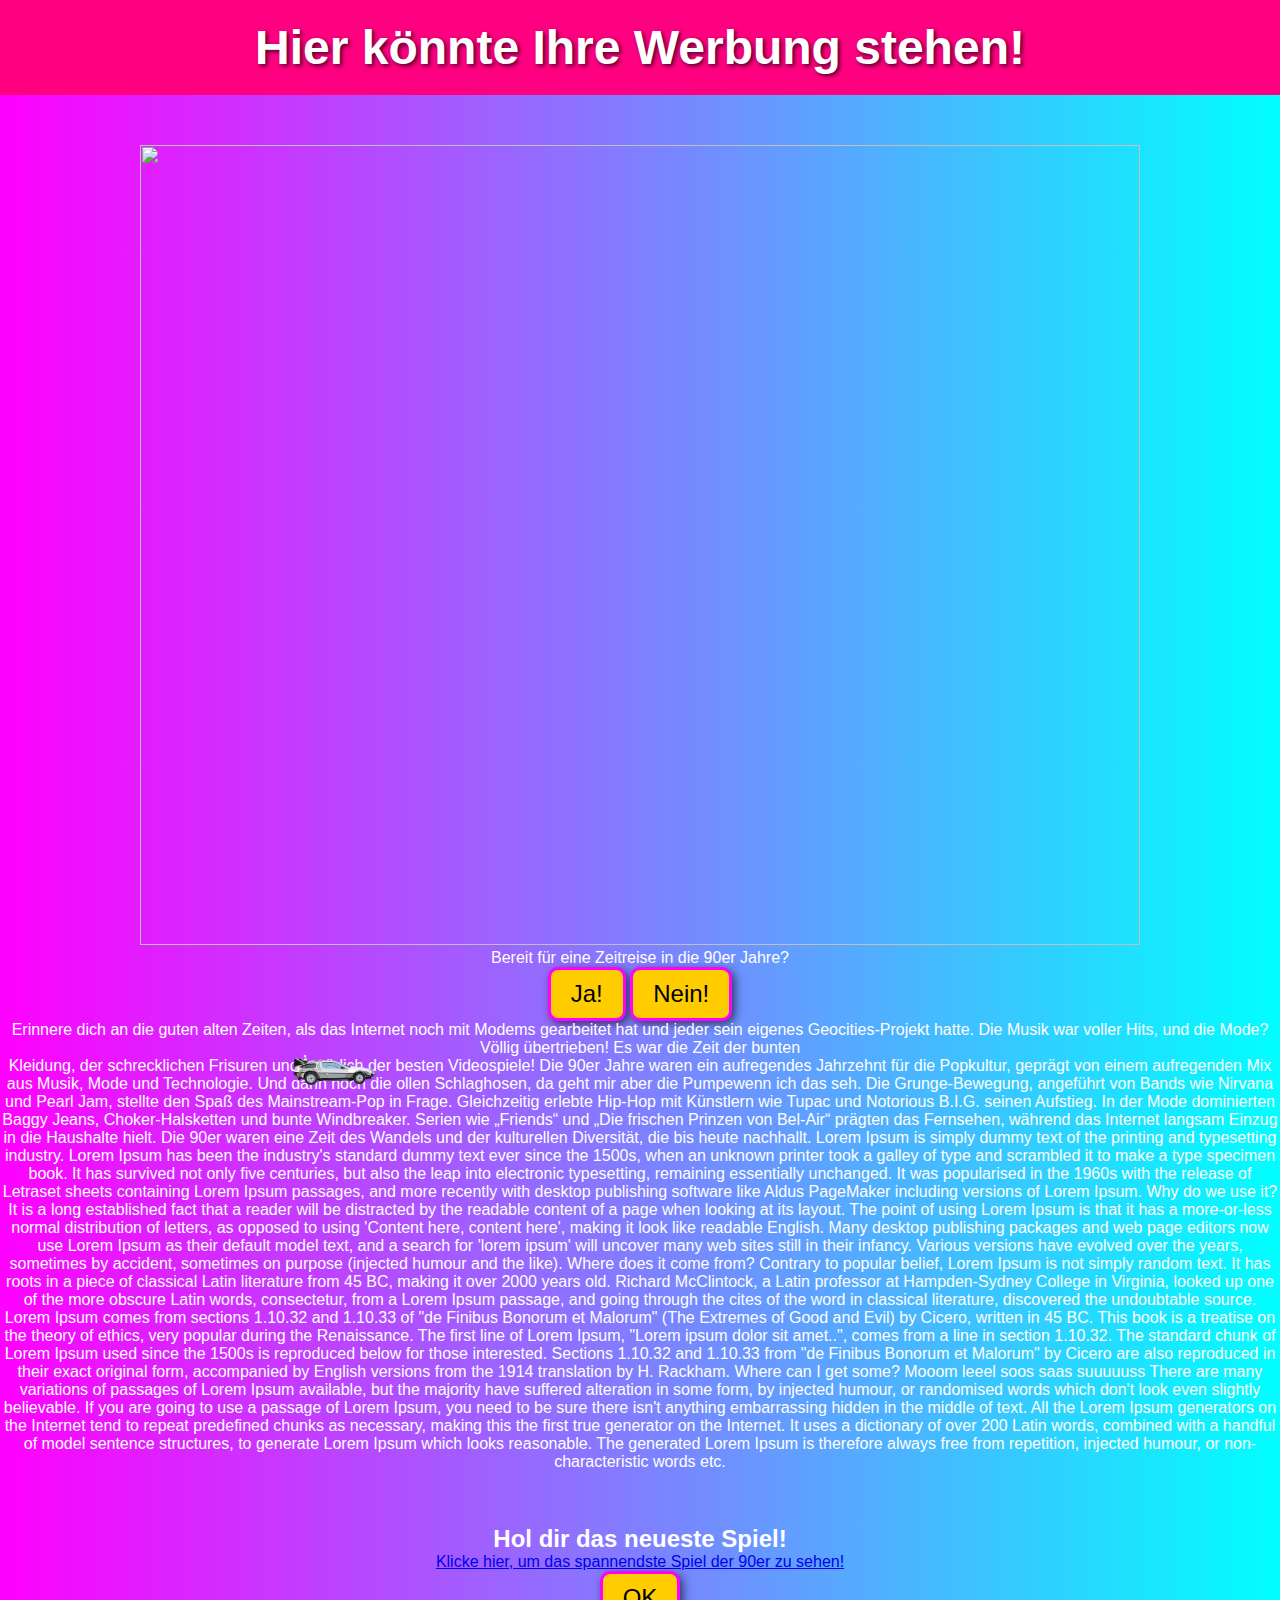
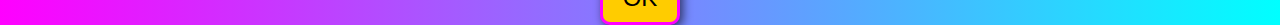
==== commit 77ce29ba: "!" ====
--- a/runningInTheNineties/index.html
+++ b/runningInTheNineties/index.html
@@ -67,7 +67,7 @@
                 The standard chunk of Lorem Ipsum used since the 1500s is reproduced below for those interested.
                 Sections 1.10.32 and 1.10.33 from "de Finibus Bonorum et Malorum" by Cicero are also reproduced in their
                 exact original form, accompanied by English versions from the 1914 translation by H. Rackham.
-                Where can I get some?
+                Where can I get some? Mooom leeel soos saas suuuuuss
 
                 There are many variations of passages of Lorem Ipsum available, but the majority have suffered
                 alteration in some form, by injected humour, or randomised words which don't look even slightly
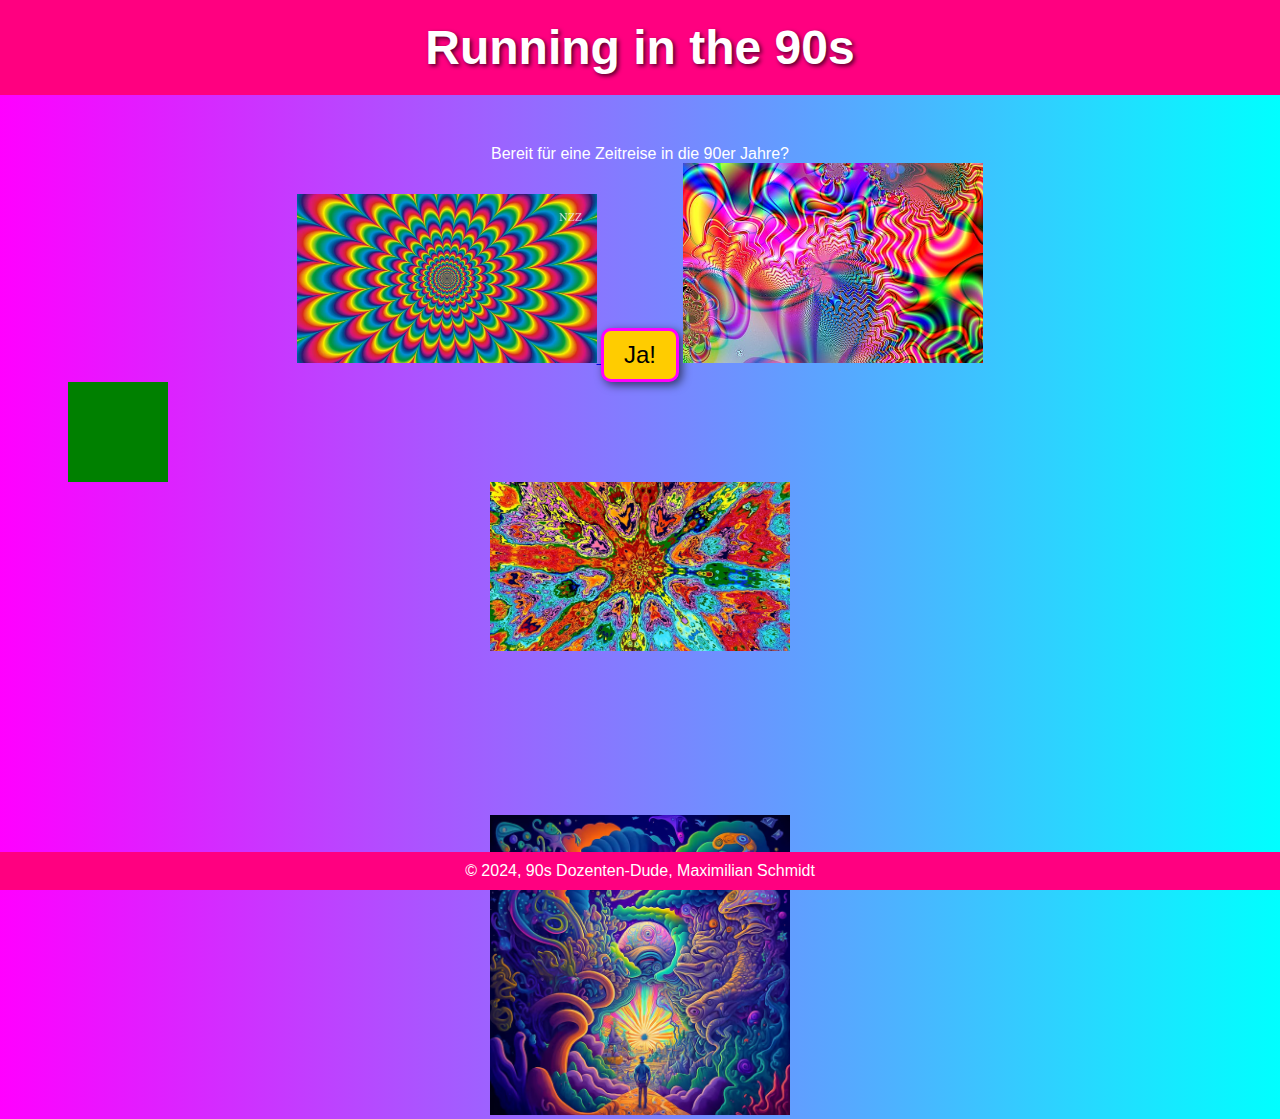
==== commit 9bc798d2: "running90" ====
--- a/runningInTheNineties/index.html
+++ b/runningInTheNineties/index.html
@@ -6,101 +6,36 @@
     <meta name="viewport" content="width=device-width, initial-scale=1.0"> <!-- Responsives Design für mobile Geräte -->
     <title>Running in the 90s</title> <!-- Der Titel der Webseite, der in der Browser-Registerkarte angezeigt wird -->
     <link rel="stylesheet" href="global.css"> <!-- Verknüpfen des externen Stylesheets (global.css) -->
-
 </head>
 
 <body>
     <header>
-        <h1>Hier könnte Ihre Werbung stehen!</h1> <!-- Titel der Webseite -->
+        <h1>Running in the 90s</h1> <!-- Titel der Webseite -->
     </header>
     <main>
         <section id="intro"> <!-- Ein Abschnitt für die Einführung -->
-            <img src="https://www.bleib-virenfrei.de/it-sicherheit/bundespolizei-virus/images/versionen/version-2-01-gross.png"
-                width="1000" height="800">
             <p>Bereit für eine Zeitreise in die 90er Jahre?</p> <!-- Text für die Begrüßung -->
-
+            <a href="https://www.test.com" target="_blank">
+                <img src="bilder/bild1.jpg" alt="Beispielbild" style="width:300px;height:auto;">
+            </a>
             <button id="clickButton">Ja!</button> <!-- Ein Button, der später interaktiv wird -->
+            <a href="https://www.example.com" target="_blank">
+                <img src="bilder/bild2.jpg" alt="Beispielbild" style="width:300px;height:auto;">
+            </a>
             <div id="animBox"></div> <!-- Ein Div für die Animation (ein kleines Box-Element) -->
-            <button id="clickButton2">Nein!</button> <!-- Ein Button, der später interaktiv wird -->
-            <p>Erinnere dich an die guten alten Zeiten, als das Internet noch mit Modems gearbeitet hat und jeder sein
-                eigenes Geocities-Projekt hatte.
-                Die Musik war voller Hits, und die Mode? Völlig übertrieben! Es war die Zeit der bunten <br> Kleidung,
-                der schrecklichen Frisuren und natürlich der besten Videospiele!
-                Die 90er Jahre waren ein aufregendes Jahrzehnt für die Popkultur, geprägt von einem aufregenden Mix aus
-                Musik, Mode und Technologie.
-                Und dann noch die ollen Schlaghosen, da geht mir aber die Pumpewenn ich das seh. Die Grunge-Bewegung,
-                angeführt von Bands wie Nirvana und Pearl Jam, stellte
-                den Spaß des Mainstream-Pop in Frage. Gleichzeitig erlebte Hip-Hop mit Künstlern wie Tupac und Notorious
-                B.I.G. seinen Aufstieg. In der Mode dominierten Baggy Jeans, Choker-Halsketten und bunte Windbreaker.
-                Serien wie „Friends“ und „Die frischen Prinzen von Bel-Air“ prägten das Fernsehen, während das Internet
-                langsam Einzug in die Haushalte hielt.
-                Die 90er waren eine Zeit des Wandels und der kulturellen Diversität, die bis heute nachhallt.
-                Lorem Ipsum is simply dummy text of the printing and typesetting industry. Lorem Ipsum has been the
-                industry's standard dummy text ever since the 1500s, when an unknown printer took a galley of type and
-                scrambled it to make a type specimen book. It has survived not only five centuries, but also the leap
-                into electronic typesetting, remaining essentially unchanged. It was popularised in the 1960s with the
-                release of Letraset sheets containing Lorem Ipsum passages, and more recently with desktop publishing
-                software like Aldus PageMaker including versions of Lorem Ipsum.
-                Why do we use it?
-
-                It is a long established fact that a reader will be distracted by the readable content of a page when
-                looking at its layout.
-                The point of using Lorem Ipsum is that it has a more-or-less normal distribution of letters, as opposed
-                to using 'Content here, content here',
-                making it look like readable English. Many desktop publishing packages and web page editors now use
-                Lorem Ipsum as their default model text,
-                and a search for 'lorem ipsum' will uncover many web sites still in their infancy. Various versions have
-                evolved over the years, sometimes by accident,
-                sometimes on purpose (injected humour and the like).
-
-                Where does it come from?
-
-                Contrary to popular belief, Lorem Ipsum is not simply random text. It has roots in a piece of classical
-                Latin literature from 45 BC, making it over 2000 years old. Richard McClintock, a Latin professor at
-                Hampden-Sydney College in Virginia, looked up one of the more obscure Latin words, consectetur, from a
-                Lorem Ipsum passage, and going through the cites of the word in classical literature, discovered the
-                undoubtable source. Lorem Ipsum comes from sections 1.10.32 and 1.10.33 of "de Finibus Bonorum et
-                Malorum" (The Extremes of Good and Evil) by Cicero, written in 45 BC. This book is a treatise on the
-                theory of ethics, very popular during the Renaissance.
-                The first line of Lorem Ipsum, "Lorem ipsum dolor sit amet..", comes from a line in section 1.10.32.
-
-                The standard chunk of Lorem Ipsum used since the 1500s is reproduced below for those interested.
-                Sections 1.10.32 and 1.10.33 from "de Finibus Bonorum et Malorum" by Cicero are also reproduced in their
-                exact original form, accompanied by English versions from the 1914 translation by H. Rackham.
-                Where can I get some? Mooom leeel soos saas suuuuuss
-
-                There are many variations of passages of Lorem Ipsum available, but the majority have suffered
-                alteration in some form, by injected humour, or randomised words which don't look even slightly
-                believable. If you are going to use a passage of Lorem Ipsum, you need to be sure there isn't anything
-                embarrassing hidden in the middle of text. All the Lorem Ipsum generators on the Internet tend to repeat
-                predefined chunks as necessary, making this the first true generator on the Internet. It uses a
-                dictionary of over 200 Latin words, combined with a handful of model sentence structures, to generate
-                Lorem Ipsum which looks reasonable. The generated Lorem Ipsum is therefore always free from repetition,
-                injected humour, or non-characteristic words etc.
-            </p>
-            <br> <br> <br>
-
-
-
-            <div class="fake-ad">
-                <h2>Hol dir das neueste Spiel!</h2>
-                <a href="https://www.youtube.com/watch?v=dQw4w9WgXcQ" target="_blank">Klicke hier, um das spannendste
-                    Spiel der 90er zu sehen!</a>
-            </div>
-
-
-
-            <div id="popup">
-
-                <button onclick="redirectToVideo()">OK</button>
-            </div>
-
-
+            <a href="https://www.example.com" target="_blank">
+                <img src="bilder/bild3.jpg" alt="Beispielbild" style="width:300px;height:auto;">
+            </a>
+            <div id="animBox2"></div>
+            <a href="https://www.example.com" target="_blank">
+                <img src="bilder/bild4.jpg" alt="Beispielbild" style="width:300px;height:auto;">
+            </a>
         </section>
-
     </main>
 
-
+    <footer>
+        <p>&copy; 2024, 90s Dozenten-Dude, Maximilian Schmidt</p> <!-- Footer mit Copyright-Text -->
+    </footer>
 
     <!-- Verknüpfen der JavaScript-Dateien (in der Reihenfolge ihrer Ladeabhängigkeit) -->
     <script src="src/main.js"></script> <!-- Verknüpft die Datei main.js für allgemeine Funktionen -->
@@ -108,29 +43,4 @@
     <script src="src/animations.js"></script> <!-- Verknüpft die Datei animations.js für Animationen -->
 </body>
 
-<script>
-    function openPopup() {
-        document.getElementById('popup').style.display = 'block';
-        document.getElementById('overlay').style.display = 'block';
-    }
-
-    function closePopup() {
-        document.getElementById('popup').style.display = 'none';
-        document.getElementById('overlay').style.display = 'none';
-    }
-
-    function redirectToVideo() {
-        window.open('https://www.youtube.com/watch?v=dQw4w9WgXcQ', '_blank');
-        closePopup();
-    }
-</script>
-
-
-<!--
-<footer>
-        
-    <p>&copy; 2024, 90s Dozenten-Dude und Schirk Deffler</p> //Footer mit Copyright-Text 
-</footer>
--->
-
 </html>--- a/runningInTheNineties/global.css
+++ b/runningInTheNineties/global.css
@@ -56,7 +56,6 @@
     /* Abgerundete Ecken für den Button */
     box-shadow: 3px 3px 10px rgba(0, 0, 0, 0.6);
     /* Schatten für den Button */
-    font-family: 'Comic Sans MS', cursive, sans-serif;
 }
 
 button:hover {
@@ -68,56 +67,30 @@
     width: 100px;
     /* Festlegung der Breite der Box */
     height: 100px;
-    left: 0;
     /* Festlegung der Höhe der Box */
-    /* background-color: green; */
-    background-image: url('images/delorean.png'); /* Hintergrundbild */
-    background-repeat: no-repeat; /* Wiederholung des Bildes vermeiden */
-    background-size:contain; /* Hintergrundbild skaliert den Container ausfüllen */
-    background-position: center;
+    background-color: green;
     /* Grüne Hintergrundfarbe für die Box */
-    margin: 0 auto;
+    margin: 30px left;
     /* Abstand oben und unten sowie zentriert auf der Seite */
-    position: absolute;
+    position: relative;
     /* Ermöglicht es, die Box mit JavaScript zu bewegen */
 }
-
-
-#stickfight-container {
-    width: 100%;
-    height: 500px;
-    display: none;
-  }
-
-  #play-button {
-    padding: 10px 20px;
-    background-color: #4CAF50;
-    color: white;
-    border: none;
-    cursor: pointer;
-    font-size: 16px;
-  }
-  
-  iframe {
-    display: none; /* Hide the iframe initially */
-  }
-
-.horizontal-container {
-    display: flex;
-    gap: 10px;
-    align-items: center;
-    justify-content: center;
-    height: 180px;
-  }
-  
-.hamsterContainer{
-    width: 50px;
+#animBox2 {
+    width: 100px;
+    /* Festlegung der Breite der Box */
     height: 100px;
-
-    background-image: url('images/theHamster.gif'); /* Hintergrundbild */
-    background-repeat: no-repeat; /* Wiederholung des Bildes vermeiden */
-    background-size: contain; /* Hintergrundbild skaliert den Container ausfüllen */
-    background-position: center;
+    /* Festlegung der Höhe der Box */
+    background-color: pink;
+    /* Grüne Hintergrundfarbe für die Box */
+    margin: 30px 1890px;
+    /* Abstand oben und unten sowie zentriert auf der Seite */
+    position: relative;
+    /* Ermöglicht es, die Box mit JavaScript zu bewegen */
+}
+#bild-container1 {
+    position: absolute;
+    top: 0;
+    left: 0;
 }
 
 footer {
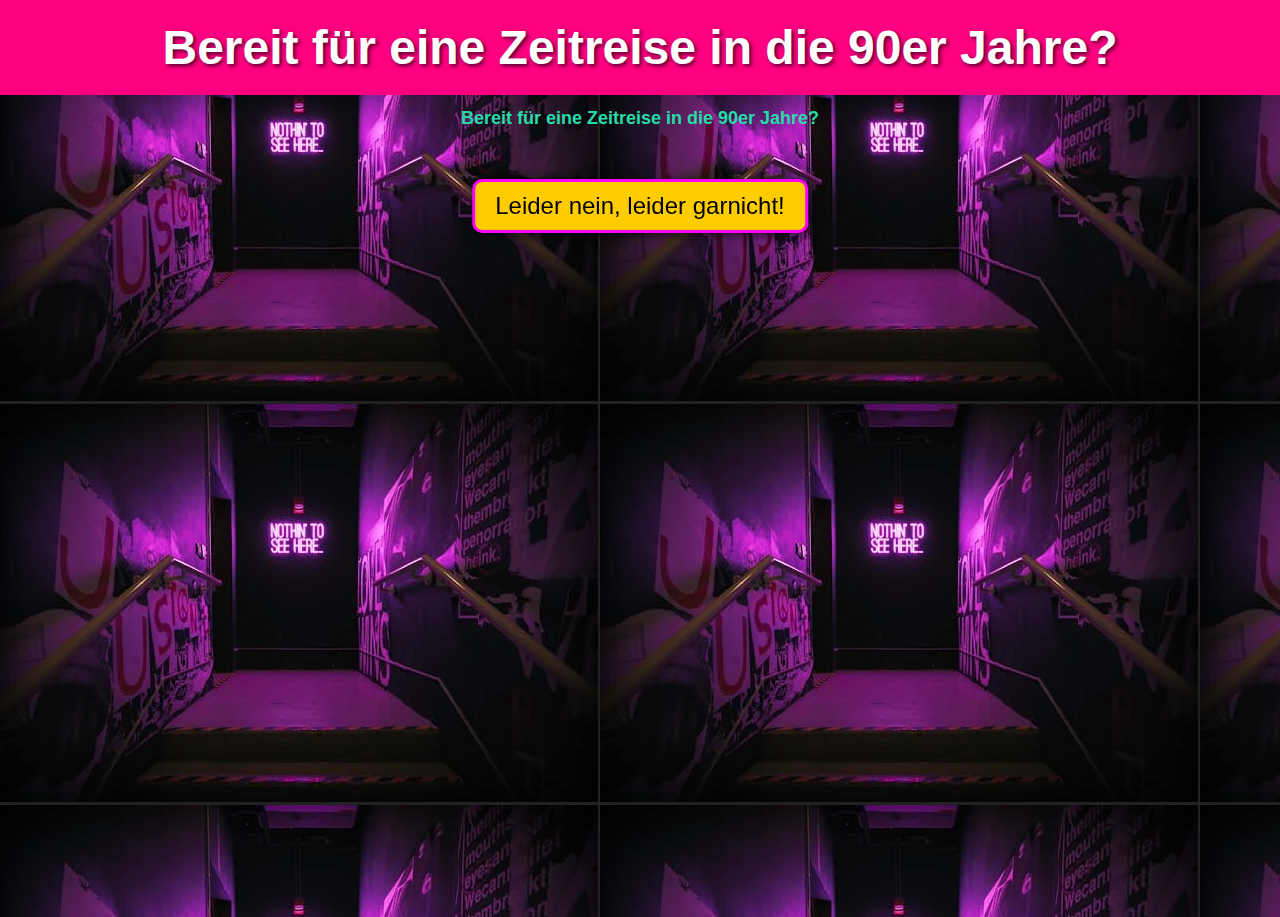
==== commit 8d875f9c: "Finale Aufgabe" ====
--- a/runningInTheNineties/index.html
+++ b/runningInTheNineties/index.html
@@ -1,46 +1,33 @@
 <!DOCTYPE html>
-<html lang="de"> <!-- Die Sprache der Seite ist Deutsch -->
-
+<html lang="de">
 <head>
-    <meta charset="UTF-8"> <!-- Zeichencodierung auf UTF-8 setzen -->
-    <meta name="viewport" content="width=device-width, initial-scale=1.0"> <!-- Responsives Design für mobile Geräte -->
-    <title>Running in the 90s</title> <!-- Der Titel der Webseite, der in der Browser-Registerkarte angezeigt wird -->
-    <link rel="stylesheet" href="global.css"> <!-- Verknüpfen des externen Stylesheets (global.css) -->
+    <meta charset="UTF-8">
+    <meta name="viewport" content="width=device-width, initial-scale=1.0">
+    <link rel="stylesheet" href="global.css">
+    <title>Running in the 90s</title>
+    <style>
+        
+    </style>
 </head>
-
 <body>
     <header>
-        <h1>Running in the 90s</h1> <!-- Titel der Webseite -->
+        <h1>Bereit für eine Zeitreise in die 90er Jahre?</h1>
     </header>
+    <section id="intro"> <!-- Ein Abschnitt für die Einführung -->
+        <p>Bereit für eine Zeitreise in die 90er Jahre?</p> <!-- Text für die Begrüßung -->
+        <div id="container">
+            <img id="rolling-image" src="src/test123.png" alt="Rolling Image">
+        </div>
     <main>
-        <section id="intro"> <!-- Ein Abschnitt für die Einführung -->
-            <p>Bereit für eine Zeitreise in die 90er Jahre?</p> <!-- Text für die Begrüßung -->
-            <a href="https://www.test.com" target="_blank">
-                <img src="bilder/bild1.jpg" alt="Beispielbild" style="width:300px;height:auto;">
-            </a>
-            <button id="clickButton">Ja!</button> <!-- Ein Button, der später interaktiv wird -->
-            <a href="https://www.example.com" target="_blank">
-                <img src="bilder/bild2.jpg" alt="Beispielbild" style="width:300px;height:auto;">
-            </a>
-            <div id="animBox"></div> <!-- Ein Div für die Animation (ein kleines Box-Element) -->
-            <a href="https://www.example.com" target="_blank">
-                <img src="bilder/bild3.jpg" alt="Beispielbild" style="width:300px;height:auto;">
-            </a>
-            <div id="animBox2"></div>
-            <a href="https://www.example.com" target="_blank">
-                <img src="bilder/bild4.jpg" alt="Beispielbild" style="width:300px;height:auto;">
-            </a>
-        </section>
+        <button id="startButton">Leider nein, leider garnicht!</button>
     </main>
 
-    <footer>
-        <p>&copy; 2024, 90s Dozenten-Dude, Maximilian Schmidt</p> <!-- Footer mit Copyright-Text -->
-    </footer>
+    <canvas id="matrix"></canvas>
+</section>
+    <script src="matrixanimation.js"></script>
+    <script src="animation.js"></script>
 
-    <!-- Verknüpfen der JavaScript-Dateien (in der Reihenfolge ihrer Ladeabhängigkeit) -->
-    <script src="src/main.js"></script> <!-- Verknüpft die Datei main.js für allgemeine Funktionen -->
-    <script src="src/interactions.js"></script> <!-- Verknüpft die Datei interactions.js für Interaktionen -->
-    <script src="src/animations.js"></script> <!-- Verknüpft die Datei animations.js für Animationen -->
+
+        
 </body>
-
-</html>+</html>
--- a/runningInTheNineties/global.css
+++ b/runningInTheNineties/global.css
@@ -1,5 +1,3 @@
-/* Globale Stileinstellungen */
-
 * {
     margin: 0;
     /* Setzt den Standardabstand für alle Elemente auf 0 */
@@ -10,21 +8,18 @@
 }
 
 body {
-    background: linear-gradient(to right, #ff00ff, #00ffff);
-    /* Bunter Hintergrund mit einem Farbverlauf */
+    background-image: url('src/background.png');
     font-family: 'Comic Sans MS', cursive, sans-serif;
-    /* Comic Sans als Schriftart im 90er-Stil */
     color: white;
-    /* Textfarbe auf weiß setzen */
     text-align: center;
-    /* Zentriert den Text im Body */
+    overflow: hidden;
 }
 
 header {
     background-color: #ff0080;
-    /* Hintergrundfarbe für den Header */
     padding: 20px;
-    /* Abstand rund um den Header */
+    position: relative;
+    z-index: 1002;
 }
 
 h1 {
@@ -33,13 +28,19 @@
     text-shadow: 2px 2px 4px rgba(0, 0, 0, 0.7);
     /* Schattierung des Textes für einen 3D-Effekt */
 }
-
 main {
     margin-top: 50px;
     /* Abstand nach oben im Hauptbereich */
 }
-
+p{
+    margin-top: 1%;
+    font-size: large;
+    color: #25dca8;
+    font-weight: bold;
+    border: 2px white;
+}
 button {
+    margin-top: 2%;
     background-color: #ffcc00;
     /* Gelber Hintergrund für den Button */
     border: 3px solid #ff00ff;
@@ -60,50 +61,48 @@
 
 button:hover {
     background-color: #ff80ff;
-    /* Hellerer Hintergrund, wenn der Button mit der Maus überfahren wird */
 }
 
-#animBox {
-    width: 100px;
-    /* Festlegung der Breite der Box */
-    height: 100px;
-    /* Festlegung der Höhe der Box */
-    background-color: green;
-    /* Grüne Hintergrundfarbe für die Box */
-    margin: 30px left;
-    /* Abstand oben und unten sowie zentriert auf der Seite */
-    position: relative;
-    /* Ermöglicht es, die Box mit JavaScript zu bewegen */
-}
-#animBox2 {
-    width: 100px;
-    /* Festlegung der Breite der Box */
-    height: 100px;
-    /* Festlegung der Höhe der Box */
-    background-color: pink;
-    /* Grüne Hintergrundfarbe für die Box */
-    margin: 30px 1890px;
-    /* Abstand oben und unten sowie zentriert auf der Seite */
-    position: relative;
-    /* Ermöglicht es, die Box mit JavaScript zu bewegen */
-}
-#bild-container1 {
-    position: absolute;
-    top: 0;
-    left: 0;
+#startButton {
+    position: fixed;
+    top: 20%;
+    left: 50%;
+    transform: translate(-50%, -50%);
+    z-index: 1003;
 }
 
 footer {
+    position: fixed;
+    bottom: 10px;
+    width: 100%;
+    background-color: #ff0080;
+    padding: 10px;
+    font-size: 1rem;
+    z-index: 1002;
+}
+
+#matrix {
+    position: fixed;
+    top: 0;
+    left: 0;
+    width: 100%;
+    height: 100%;
+    z-index: 1001;
+}
+
+#rolling-image {
     position: absolute;
-    /* Fügt das Footer-Element ganz unten auf der Seite ein */
-    bottom: 10px;
-    /* Abstand nach unten */
+    bottom: 30;
+    transition: transform 0.05s linear;
+}
+
+#overlay {
+    position: fixed;
+    top: 0;
+    left: 0;
     width: 100%;
-    /* Der Footer erstreckt sich über die gesamte Breite */
-    background-color: #ff0080;
-    /* Hintergrundfarbe des Footers */
-    padding: 10px;
-    /* Abstand rund um den Footer */
-    font-size: 1rem;
-    /* Schriftgröße im Footer */
-}+    height: 0;
+    background-color: #000;
+    transition: height 0.5s ease-in-out;
+    z-index: 1000;
+}
